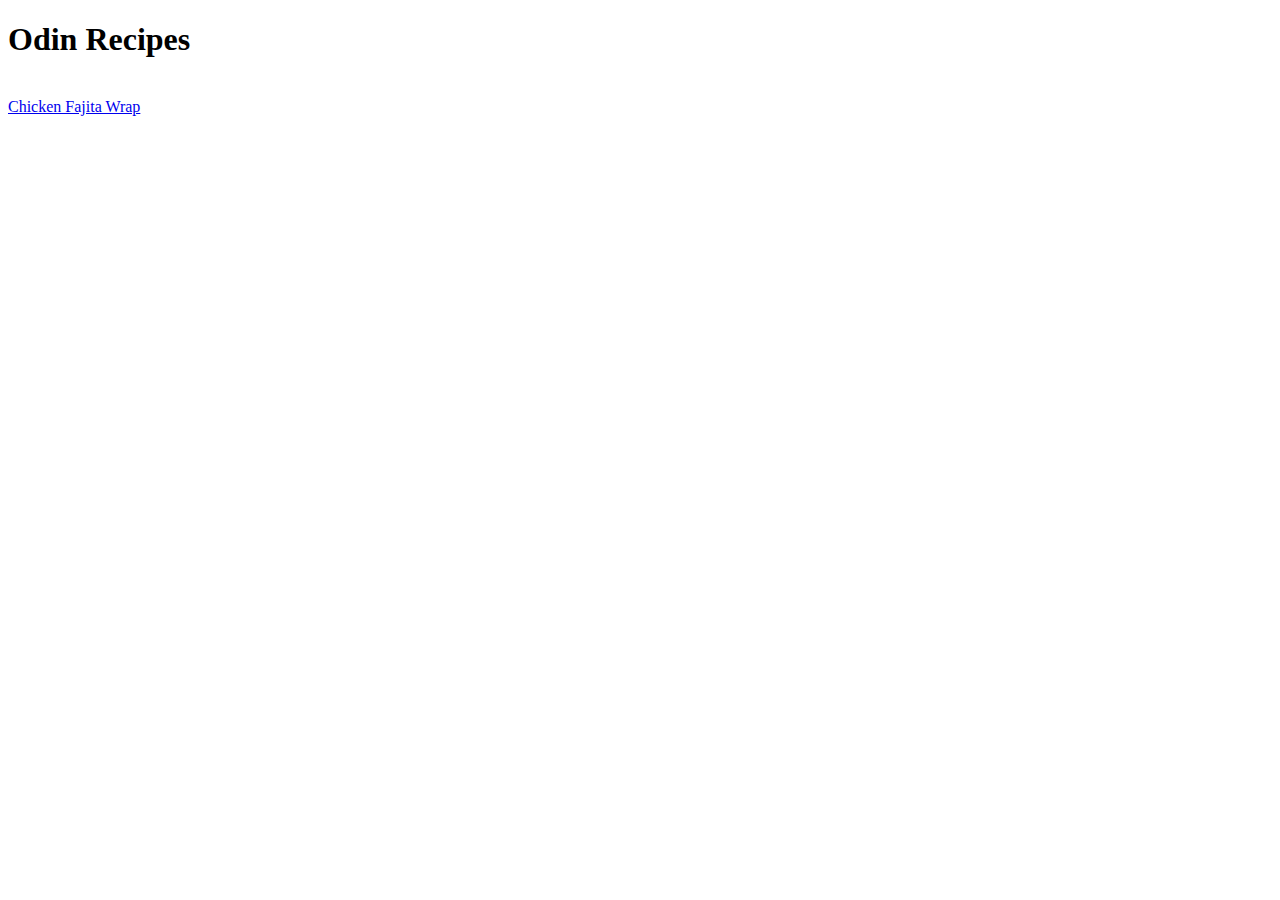
==== index.html @ 062fdbd4 "Add chicken wrap and link from Index" ====
<!DOCTYPE html>
<html lang="en">
<head>
    <meta charset="UTF-8">
    <meta http-equiv="X-UA-Compatible" content="IE=edge">
    <meta name="viewport" content="width=device-width, initial-scale=1.0">
    <title>Odin Recipes</title>
</head>
<body>
    <h1>Odin Recipes</h1>
    <br>
    <a href="recipes/chicken-wrap.html">Chicken Fajita Wrap</a>
</body>
</html>
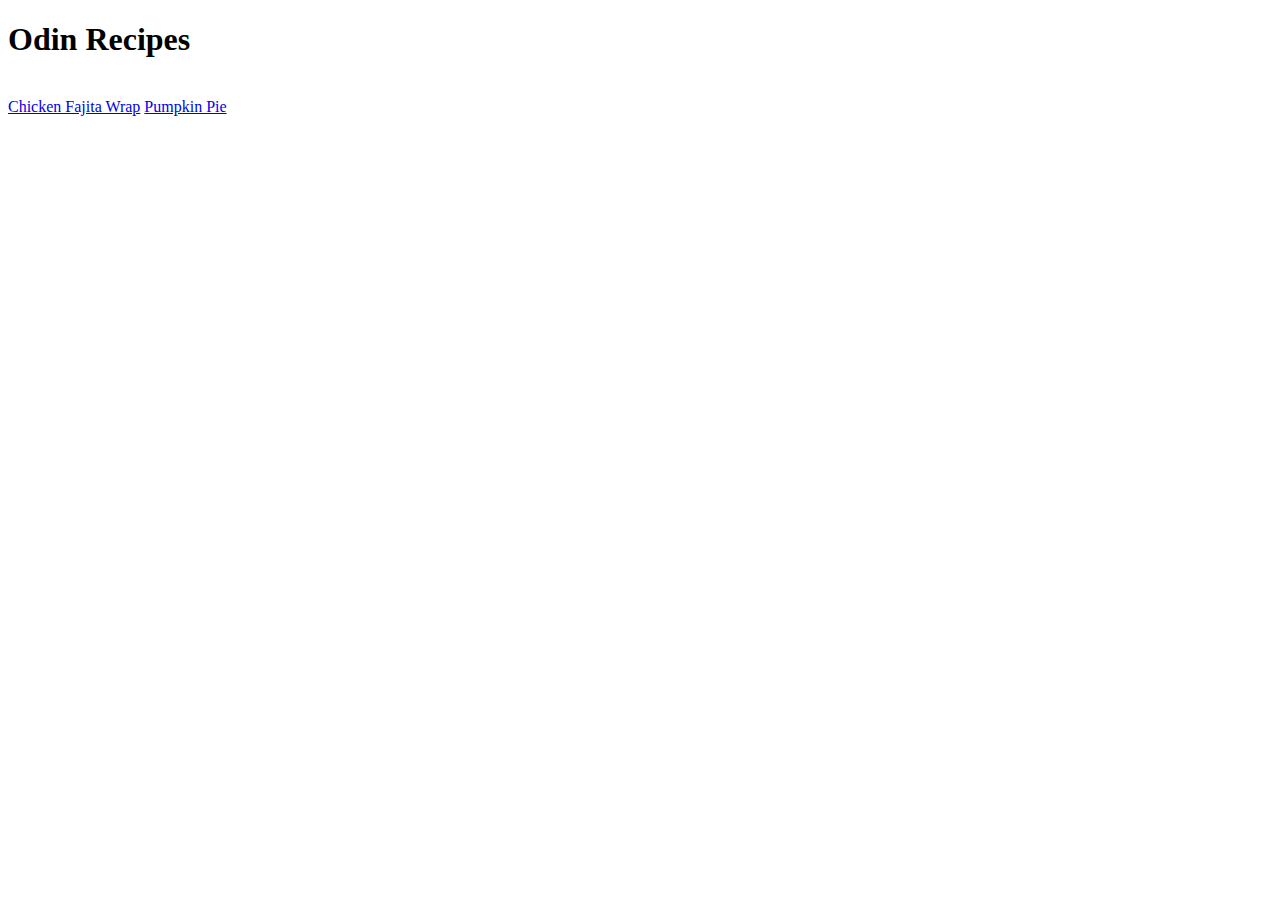
==== commit c8b5a53f: "Add pumpkin pie and link from Index" ====
--- a/index.html
+++ b/index.html
@@ -10,5 +10,6 @@
     <h1>Odin Recipes</h1>
     <br>
     <a href="recipes/chicken-wrap.html">Chicken Fajita Wrap</a>
+    <a href="recipes/pumpkin-pie.html">Pumpkin Pie</a>
 </body>
 </html>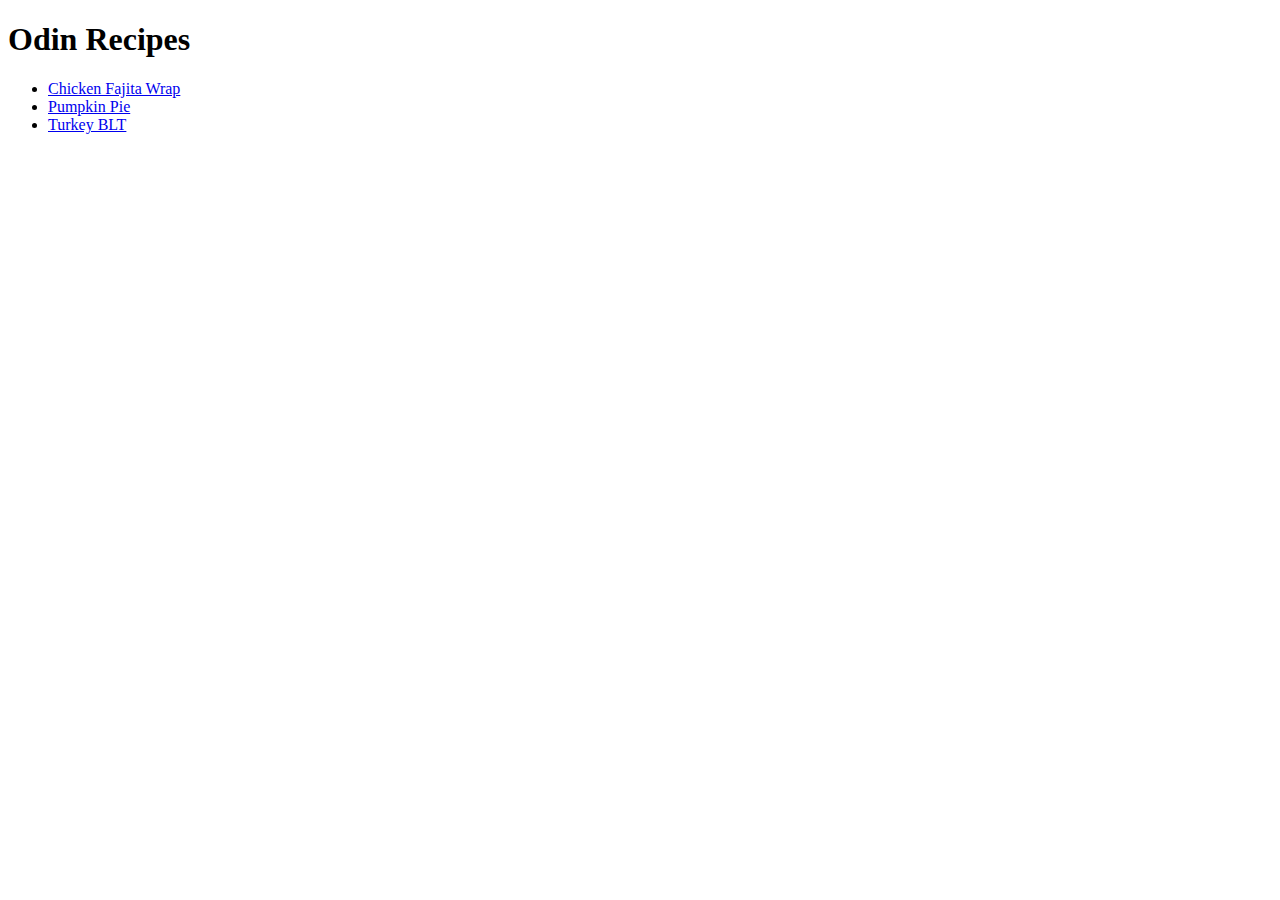
==== commit 9b7847b8: "Add turkey BLT, link from Index, and change index links to List" ====
--- a/index.html
+++ b/index.html
@@ -8,8 +8,10 @@
 </head>
 <body>
     <h1>Odin Recipes</h1>
-    <br>
-    <a href="recipes/chicken-wrap.html">Chicken Fajita Wrap</a>
-    <a href="recipes/pumpkin-pie.html">Pumpkin Pie</a>
+    <ul>
+        <li><a href="recipes/chicken-wrap.html">Chicken Fajita Wrap</a></li>
+        <li><a href="recipes/pumpkin-pie.html">Pumpkin Pie</a></li>
+        <li><a href="recipes/turkey-blt.html">Turkey BLT</a></li>
+    </ul>
 </body>
 </html>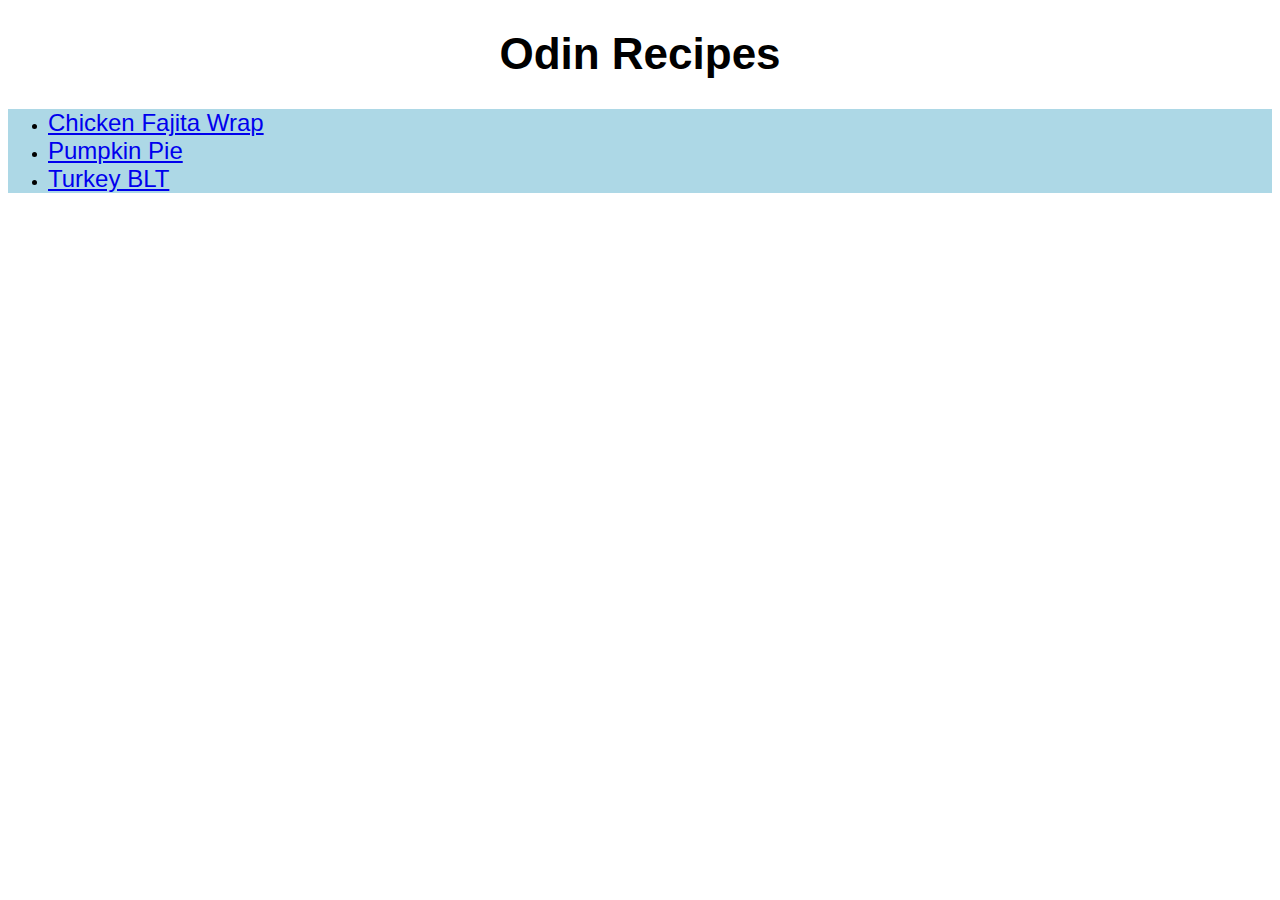
==== commit b8c076dc: "Add CSS styling" ====
--- a/index.html
+++ b/index.html
@@ -5,13 +5,17 @@
     <meta http-equiv="X-UA-Compatible" content="IE=edge">
     <meta name="viewport" content="width=device-width, initial-scale=1.0">
     <title>Odin Recipes</title>
+    <link rel="stylesheet" href="style.css">
 </head>
 <body>
     <h1>Odin Recipes</h1>
+    <div class="links">
     <ul>
         <li><a href="recipes/chicken-wrap.html">Chicken Fajita Wrap</a></li>
         <li><a href="recipes/pumpkin-pie.html">Pumpkin Pie</a></li>
         <li><a href="recipes/turkey-blt.html">Turkey BLT</a></li>
     </ul>
+    </div>
+    </body>
 </body>
 </html>--- a/style.css
+++ b/style.css
@@ -0,0 +1,16 @@
+/* style.css */
+
+h1 {
+    font-family: Verdana, Geneva, Tahoma, sans-serif;
+    text-align: center;
+    font-size: 44px;
+}
+
+a {
+    font-family: Arial, Helvetica, sans-serif;
+    font-size: 24px;
+}
+
+div {
+    background-color: lightblue;
+}